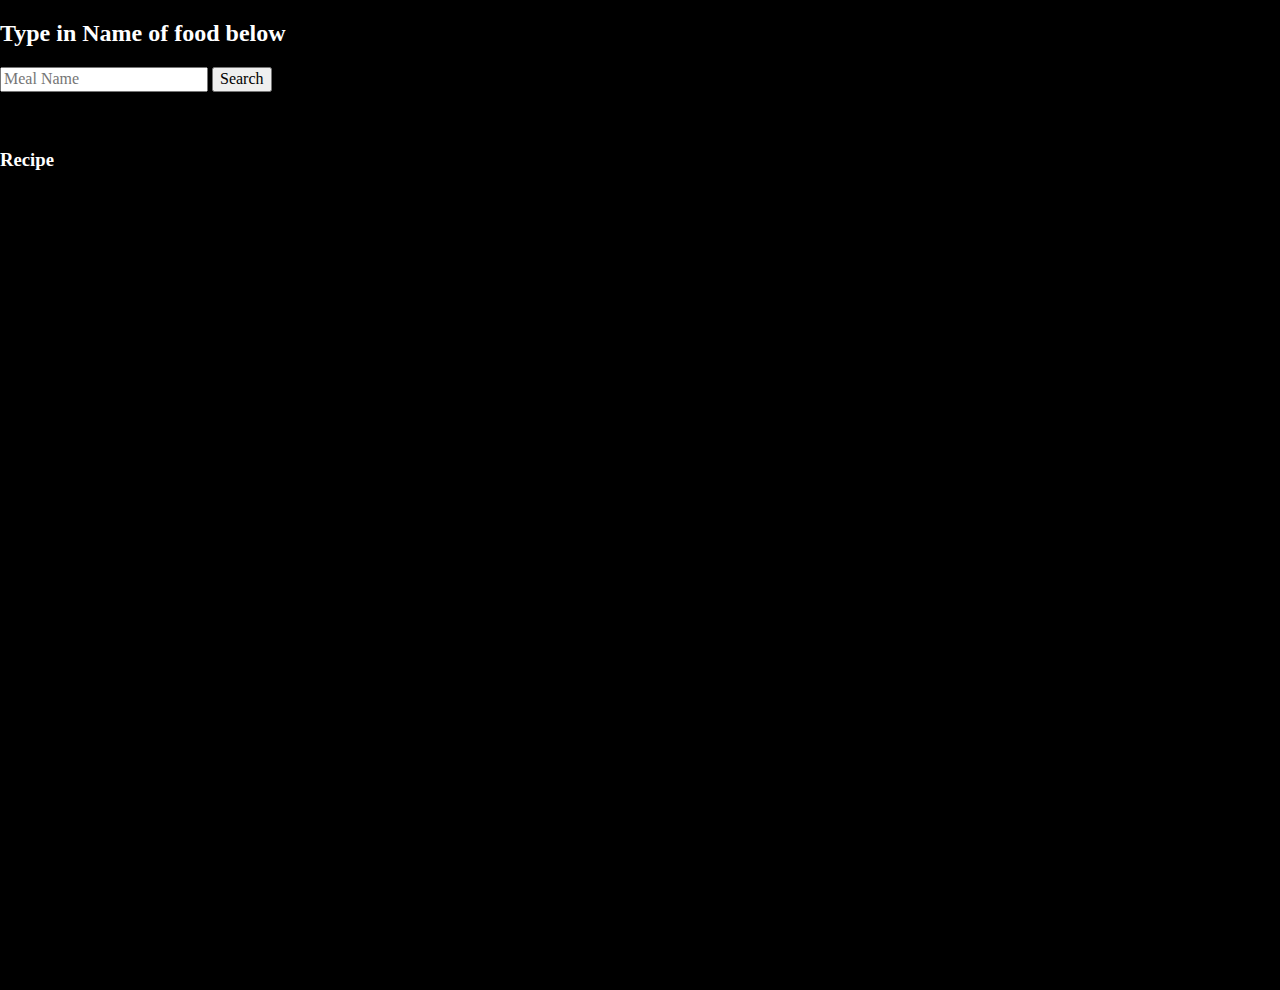
==== template/index.html @ 56ef5742 "working on this project day2" ====
<!DOCTYPE html>
<html lang="en">
	<head>
    	<meta charset="utf-8">
    	<meta name="description" content="A Simple Food Recipe Application.">
    	<meta name="keywords" content="Food, Recipe, Meals">

		<title>Food Recipe App</title>

		<!-- external CSS link -->
		<link rel="stylesheet" href="css/normalize.css">
		<link rel="stylesheet" href="css/style.css">
	</head>
	<body>
		<main>

			<div class="firstContainer">

				<div class="inputContainer">
					<h2>Type in Name of food below</h2>
					<input type="text" placeholder="Meal Name" class="text">
					<button id="btn" class="btn">Search</button>
				</div>
				<div class="contentContainer">
					<div class="contentOne">
						<!--NAME OF FOOD -->
						<h2 id="nameOfFood" class="nameOfFood"></h2>
					</div>
					<div class="contentTwo">
						<!-- Meal image -->
						<img src="" alt="" class="image">
					</div>
					<div class="contentThree">
						<!--Recipe-->
						<h3 id="recipe" class="recipe">Recipe</h3>
					</div>
				</div>
				
			</div>
			
			<div class="slider-frame">

				<div class="slide-images">

					<div class ="img-container">
						<img src="C:\Users\airsay\desktop\Food-Recipe-App\assets\images\burger.jpg" alt="">
					</div>
					<div class ="img-container">
						<img src="C:\Users\airsay\desktop\Food-Recipe-App\assets\images\icecream.jpg" alt="">
					</div>
					<div class ="img-container">
						<img src="C:\Users\airsay\desktop\Food-Recipe-App\assets\images\meatballs.jpg" alt="">
					</div>
					<div class ="img-container">
						<img src="C:\Users\airsay\desktop\Food-Recipe-App\assets\images\pancakes.jpg" alt="">
					</div>
					<div class ="img-container">
						<img src="C:\Users\airsay\desktop\Food-Recipe-App\assets\images\pasta.jpg" alt="">
					</div>
					<div class ="img-container">
						<img src="C:\Users\airsay\desktop\Food-Recipe-App\assets\images\pizza.jpg" alt="">
					</div>
					<div class ="img-container">
						<img src="C:\Users\airsay\desktop\Food-Recipe-App\assets\images\veggies.jpg" alt="">
					</div>
					<div class ="img-container">
						<img src="C:\Users\airsay\desktop\Food-Recipe-App\assets\images\popsicle.jpg" alt="">
					</div>
					<div class ="img-container">
						<img src="C:\Users\airsay\desktop\Food-Recipe-App\assets\images\burger2.jpg" alt="">
					</div>
					<div class ="img-container">
						<img src="C:\Users\airsay\desktop\Food-Recipe-App\assets\images\pancakes.jpg" alt="">
					</div>
	
				</div>
	
			</div>
		</main>
		
		
		<script type="text/javascript" src="js/main.js"></script>
	</body>
</html>
---- template/css/style.css ----
/******************************************
/* CSS
/*******************************************/
body{
  padding: 0;
  margin: 0;
  background: black;
  color: white;
}
/* Box Model Hack */
*{
  box-sizing: border-box;
}

/******************************************
/* LAYOUT
/*******************************************/

/******************************************
/* SLIDER
/*******************************************/

.slider-frame{
  overflow: hidden;
  height: 800px;
  width: 1200px;
  margin-left: 360px;
  margin-top: 20px;
}

/* slider animation */

@-webkit-keyframes slide_animation{
  0% {left:0px;}
  10% {left:0px;}
  20% {left:1200px;}
  30% {left:1200px;}
  40% {left:2400px;}
  50% {left:2400px;}
  60% {left:1200px;}
  70% {left:1200px;}
  80% {left:0px;}
  90% {left:0px;}
  100% {left:0px;}
}
.slide-images{
  
  width: 360px;
  height: 300px;
  margin: 0 0 0 -2400px;
  position: relative;
  -webkit-animation-name: slide_animation ;
  -webkit-animation-duration: 33s;
  -webkit-animation-iteration-count: infinite;
  -webkit-animation-direction: alternate;
  -webkit-animation-play-state: running;

}
.img-container{
  height: 500px;
  width: 100%;
  position: relative;
  float: left;
}


/******************************************
/* ADDITIONAL STYLES
/*******************************************/
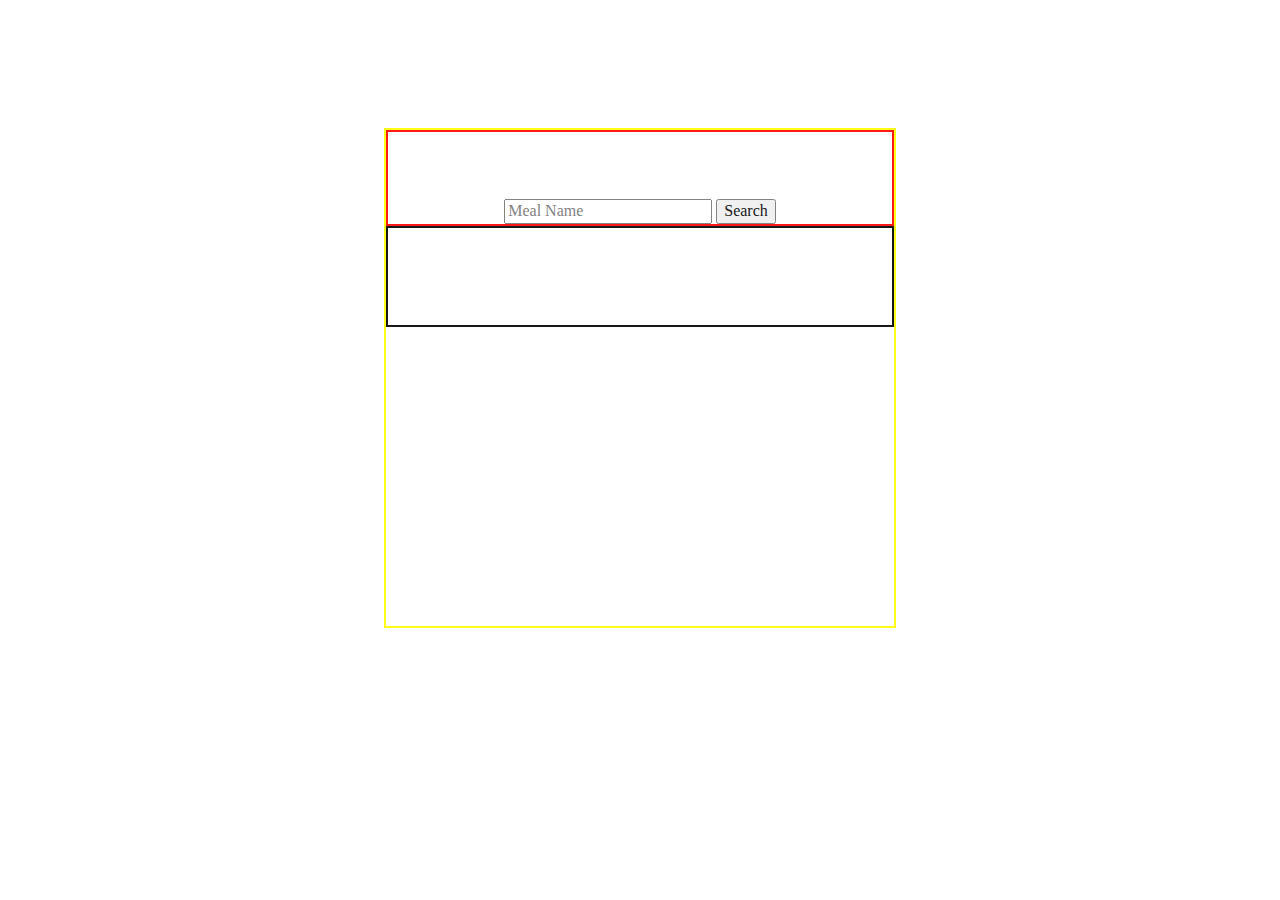
==== commit 662d952b: "updated project styles" ====
--- a/template/index.html
+++ b/template/index.html
@@ -35,46 +35,6 @@
 						<h3 id="recipe" class="recipe">Recipe</h3>
 					</div>
 				</div>
-				
-			</div>
-			
-			<div class="slider-frame">
-
-				<div class="slide-images">
-
-					<div class ="img-container">
-						<img src="C:\Users\airsay\desktop\Food-Recipe-App\assets\images\burger.jpg" alt="">
-					</div>
-					<div class ="img-container">
-						<img src="C:\Users\airsay\desktop\Food-Recipe-App\assets\images\icecream.jpg" alt="">
-					</div>
-					<div class ="img-container">
-						<img src="C:\Users\airsay\desktop\Food-Recipe-App\assets\images\meatballs.jpg" alt="">
-					</div>
-					<div class ="img-container">
-						<img src="C:\Users\airsay\desktop\Food-Recipe-App\assets\images\pancakes.jpg" alt="">
-					</div>
-					<div class ="img-container">
-						<img src="C:\Users\airsay\desktop\Food-Recipe-App\assets\images\pasta.jpg" alt="">
-					</div>
-					<div class ="img-container">
-						<img src="C:\Users\airsay\desktop\Food-Recipe-App\assets\images\pizza.jpg" alt="">
-					</div>
-					<div class ="img-container">
-						<img src="C:\Users\airsay\desktop\Food-Recipe-App\assets\images\veggies.jpg" alt="">
-					</div>
-					<div class ="img-container">
-						<img src="C:\Users\airsay\desktop\Food-Recipe-App\assets\images\popsicle.jpg" alt="">
-					</div>
-					<div class ="img-container">
-						<img src="C:\Users\airsay\desktop\Food-Recipe-App\assets\images\burger2.jpg" alt="">
-					</div>
-					<div class ="img-container">
-						<img src="C:\Users\airsay\desktop\Food-Recipe-App\assets\images\pancakes.jpg" alt="">
-					</div>
-	
-				</div>
-	
 			</div>
 		</main>
 		
--- a/template/css/style.css
+++ b/template/css/style.css
@@ -2,66 +2,48 @@
 /* CSS
 /*******************************************/
 body{
+  
   padding: 0;
   margin: 0;
-  background: black;
+  width: 100%;
+  max-width: 100%;
+  background: url("C:/Users/airsay/desktop/Food-Recipe-App/assets/images/veggies.jpg");
+  background-repeat: no-repeat;
+  background-size: cover;
+  opacity: 90%;
   color: white;
 }
 /* Box Model Hack */
 *{
   box-sizing: border-box;
 }
+main{
+  width: auto;
+}
+.firstContainer{
+  background-image: url("C:/Users/airsay/desktop/Food-Recipe-App/assets/images/background food photo.jpg");
+  background-repeat: no-repeat;
+  background-size: cover;
+  margin: auto;
+  position: relative;
+  margin-top: 10%;
+  width: 40%;
+  height: 500px;
+  border: 2px solid yellow;
+}
+.inputContainer{
+  text-align: center;
+  border: 2px solid red;
+}
+.contentContainer{
+  text-align: center;
+  border: 2px solid black;
+}
 
 /******************************************
 /* LAYOUT
 /*******************************************/
 
-/******************************************
-/* SLIDER
-/*******************************************/
-
-.slider-frame{
-  overflow: hidden;
-  height: 800px;
-  width: 1200px;
-  margin-left: 360px;
-  margin-top: 20px;
-}
-
-/* slider animation */
-
-@-webkit-keyframes slide_animation{
-  0% {left:0px;}
-  10% {left:0px;}
-  20% {left:1200px;}
-  30% {left:1200px;}
-  40% {left:2400px;}
-  50% {left:2400px;}
-  60% {left:1200px;}
-  70% {left:1200px;}
-  80% {left:0px;}
-  90% {left:0px;}
-  100% {left:0px;}
-}
-.slide-images{
-  
-  width: 360px;
-  height: 300px;
-  margin: 0 0 0 -2400px;
-  position: relative;
-  -webkit-animation-name: slide_animation ;
-  -webkit-animation-duration: 33s;
-  -webkit-animation-iteration-count: infinite;
-  -webkit-animation-direction: alternate;
-  -webkit-animation-play-state: running;
-
-}
-.img-container{
-  height: 500px;
-  width: 100%;
-  position: relative;
-  float: left;
-}
 
 
 /******************************************
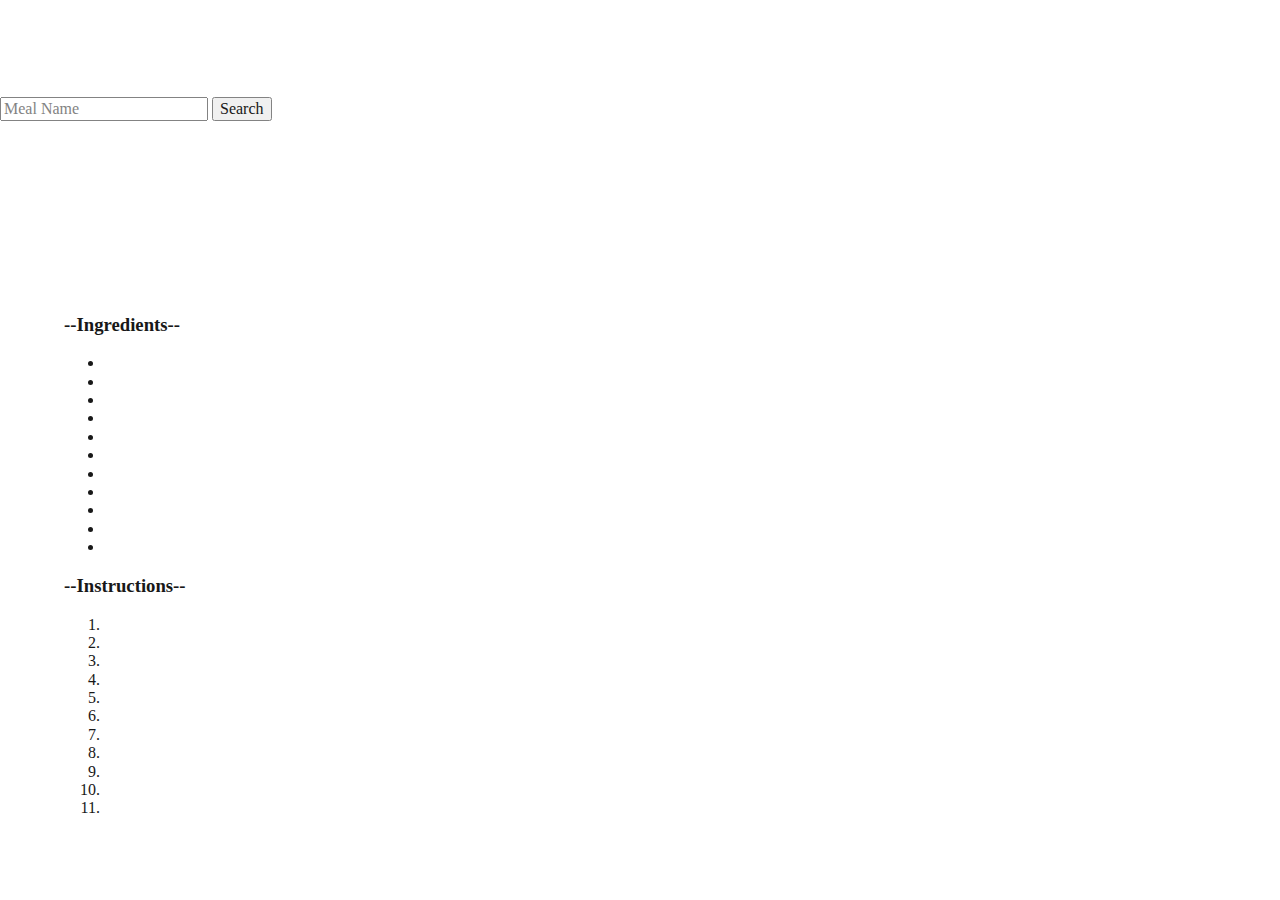
==== commit 11a7ea0a: "changed my html" ====
--- a/template/index.html
+++ b/template/index.html
@@ -17,23 +17,47 @@
 			<div class="firstContainer">
 
 				<div class="inputContainer">
-					<h2>Type in Name of food below</h2>
+					<h1>Type in Name of food below</h1>
 					<input type="text" placeholder="Meal Name" class="text">
 					<button id="btn" class="btn">Search</button>
 				</div>
 				<div class="contentContainer">
-					<div class="contentOne">
-						<!--NAME OF FOOD -->
-						<h2 id="nameOfFood" class="nameOfFood"></h2>
-					</div>
-					<div class="contentTwo">
-						<!-- Meal image -->
-						<img src="" alt="" class="image">
-					</div>
-					<div class="contentThree">
-						<!--Recipe-->
-						<h3 id="recipe" class="recipe">Recipe</h3>
-					</div>
+					<!--Name of food-->
+					<h2 id="nameOfFood"></h2>
+					<!--Image of food-->
+					<img src="" alt="">
+					<!--Video of food-->
+					<iframe src="" frameborder="0"></iframe>
+					<!--Ingredients-->
+					<h3>--Ingredients--</h3>
+					<ul>
+						<li id="ing1"></li>
+						<li id="ing2"></li>
+						<li id="ing3"></li>
+						<li id="ing4"></li>
+						<li id="ing5"></li>
+						<li id="ing6"></li>
+						<li id="ing7"></li>
+						<li id="ing8"></li>
+						<li id="ing9"></li>
+						<li id="ing10"></li>
+						<li id="ing11"></li>
+					</ul>
+					<!--Instructions-->
+					<h3>--Instructions--</h3>
+					<ol>
+						<li id="ins1"></li>
+						<li id="ins2"></li>
+						<li id="ins3"></li>
+						<li id="ins4"></li>
+						<li id="ins5"></li>
+						<li id="ins6"></li>
+						<li id="ins7"></li>
+						<li id="ins8"></li>
+						<li id="ins9"></li>
+						<li id="ins10"></li>
+						<li id="ins11"></li>
+					</ol>
 				</div>
 			</div>
 		</main>
--- a/template/css/style.css
+++ b/template/css/style.css
@@ -7,7 +7,7 @@
   margin: 0;
   width: 100%;
   max-width: 100%;
-  background: url("C:/Users/airsay/desktop/Food-Recipe-App/assets/images/veggies.jpg");
+  background: url("C:/Users/airsay/desktop/Food-Recipe-App/assets/images/background food photo.jpg");
   background-repeat: no-repeat;
   background-size: cover;
   opacity: 90%;
@@ -21,24 +21,16 @@
   width: auto;
 }
 .firstContainer{
-  background-image: url("C:/Users/airsay/desktop/Food-Recipe-App/assets/images/background food photo.jpg");
-  background-repeat: no-repeat;
-  background-size: cover;
-  margin: auto;
+  
   position: relative;
-  margin-top: 10%;
-  width: 40%;
-  height: 500px;
-  border: 2px solid yellow;
-}
-.inputContainer{
-  text-align: center;
-  border: 2px solid red;
+  margin-top: 3%;
+  
 }
 .contentContainer{
-  text-align: center;
-  border: 2px solid black;
+  margin-left: 5%;
+  color: black;
 }
+
 
 /******************************************
 /* LAYOUT
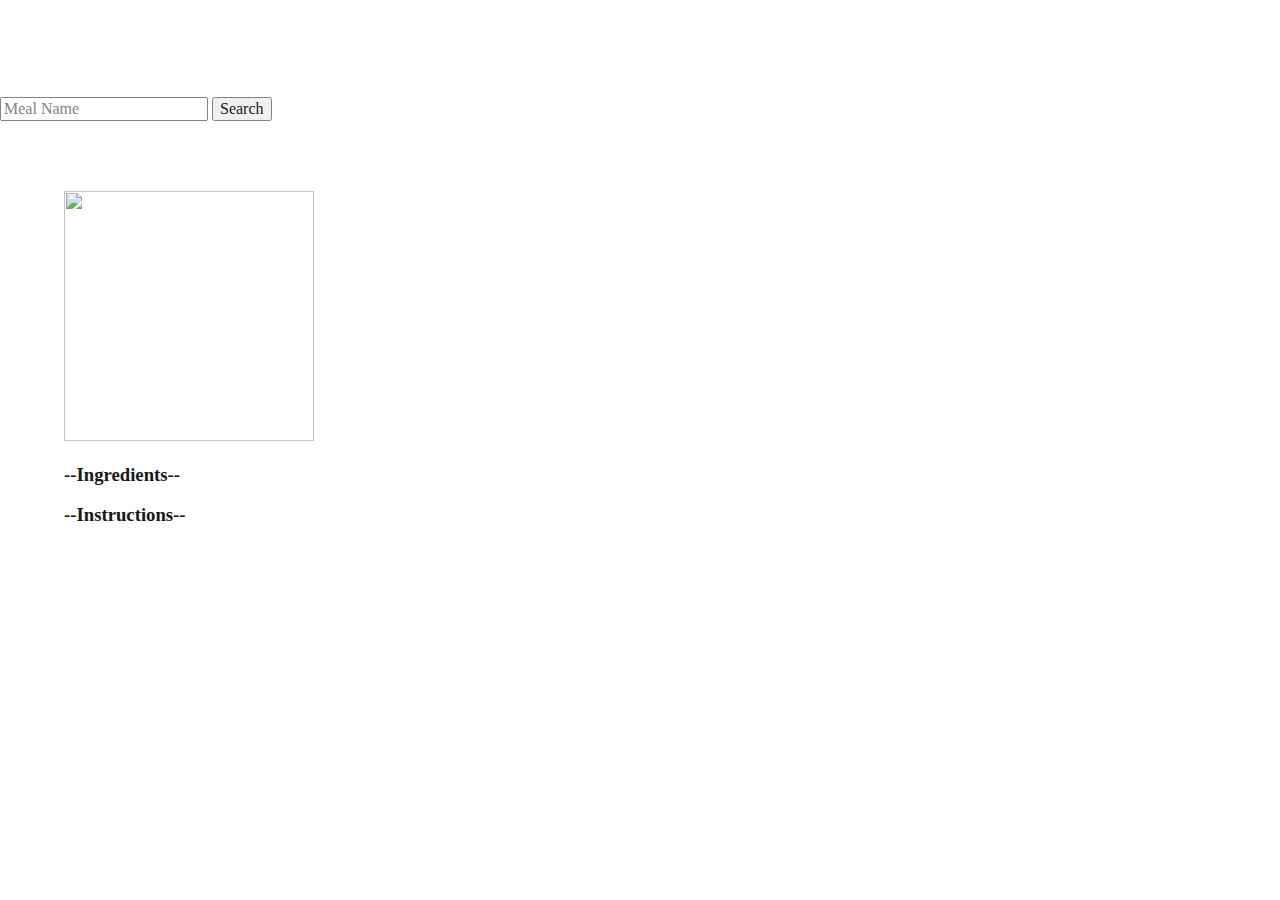
==== commit 8e9bfed0: "update project" ====
--- a/template/index.html
+++ b/template/index.html
@@ -31,32 +31,12 @@
 					<!--Ingredients-->
 					<h3>--Ingredients--</h3>
 					<ul>
-						<li id="ing1"></li>
-						<li id="ing2"></li>
-						<li id="ing3"></li>
-						<li id="ing4"></li>
-						<li id="ing5"></li>
-						<li id="ing6"></li>
-						<li id="ing7"></li>
-						<li id="ing8"></li>
-						<li id="ing9"></li>
-						<li id="ing10"></li>
-						<li id="ing11"></li>
+						
 					</ul>
 					<!--Instructions-->
 					<h3>--Instructions--</h3>
 					<ol>
-						<li id="ins1"></li>
-						<li id="ins2"></li>
-						<li id="ins3"></li>
-						<li id="ins4"></li>
-						<li id="ins5"></li>
-						<li id="ins6"></li>
-						<li id="ins7"></li>
-						<li id="ins8"></li>
-						<li id="ins9"></li>
-						<li id="ins10"></li>
-						<li id="ins11"></li>
+						
 					</ol>
 				</div>
 			</div>
--- a/template/css/style.css
+++ b/template/css/style.css
@@ -35,7 +35,14 @@
 /******************************************
 /* LAYOUT
 /*******************************************/
-
+img{
+  width: 250px;
+  height: 250px;
+}
+iframe{
+  width: 300px;
+  height: 300px;
+}
 
 
 /******************************************
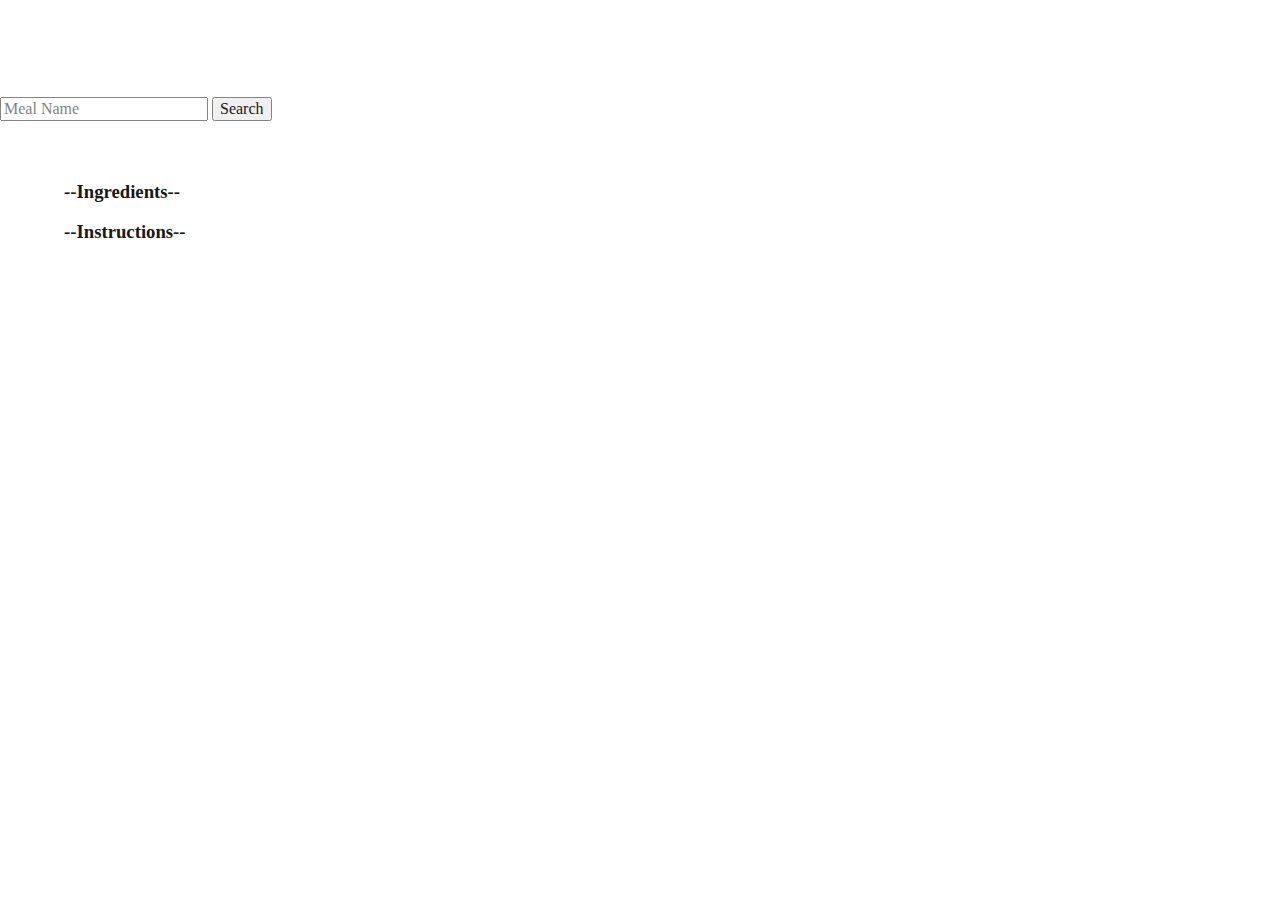
==== commit a5a9c8aa: "made new chnages" ====
--- a/template/index.html
+++ b/template/index.html
@@ -22,19 +22,28 @@
 					<button id="btn" class="btn">Search</button>
 				</div>
 				<div class="contentContainer">
+
+
 					<!--Name of food-->
 					<h2 id="nameOfFood"></h2>
+
 					<!--Image of food-->
 					<img src="" alt="">
-					<!--Video of food-->
-					<iframe src="" frameborder="0"></iframe>
+
+					<!-- Summary of Meal-->
+					<h4></h4>
+
+					<!--diet-->
+					<h3 id="diet"></h3>
+
 					<!--Ingredients-->
 					<h3>--Ingredients--</h3>
 					<ul>
-						
 					</ul>
+
+				
 					<!--Instructions-->
-					<h3>--Instructions--</h3>
+					<h3 id="instructions">--Instructions--</h3>
 					<ol>
 						
 					</ol>
--- a/template/css/style.css
+++ b/template/css/style.css
@@ -35,10 +35,8 @@
 /******************************************
 /* LAYOUT
 /*******************************************/
-img{
-  width: 250px;
-  height: 250px;
-}
+
+
 iframe{
   width: 300px;
   height: 300px;
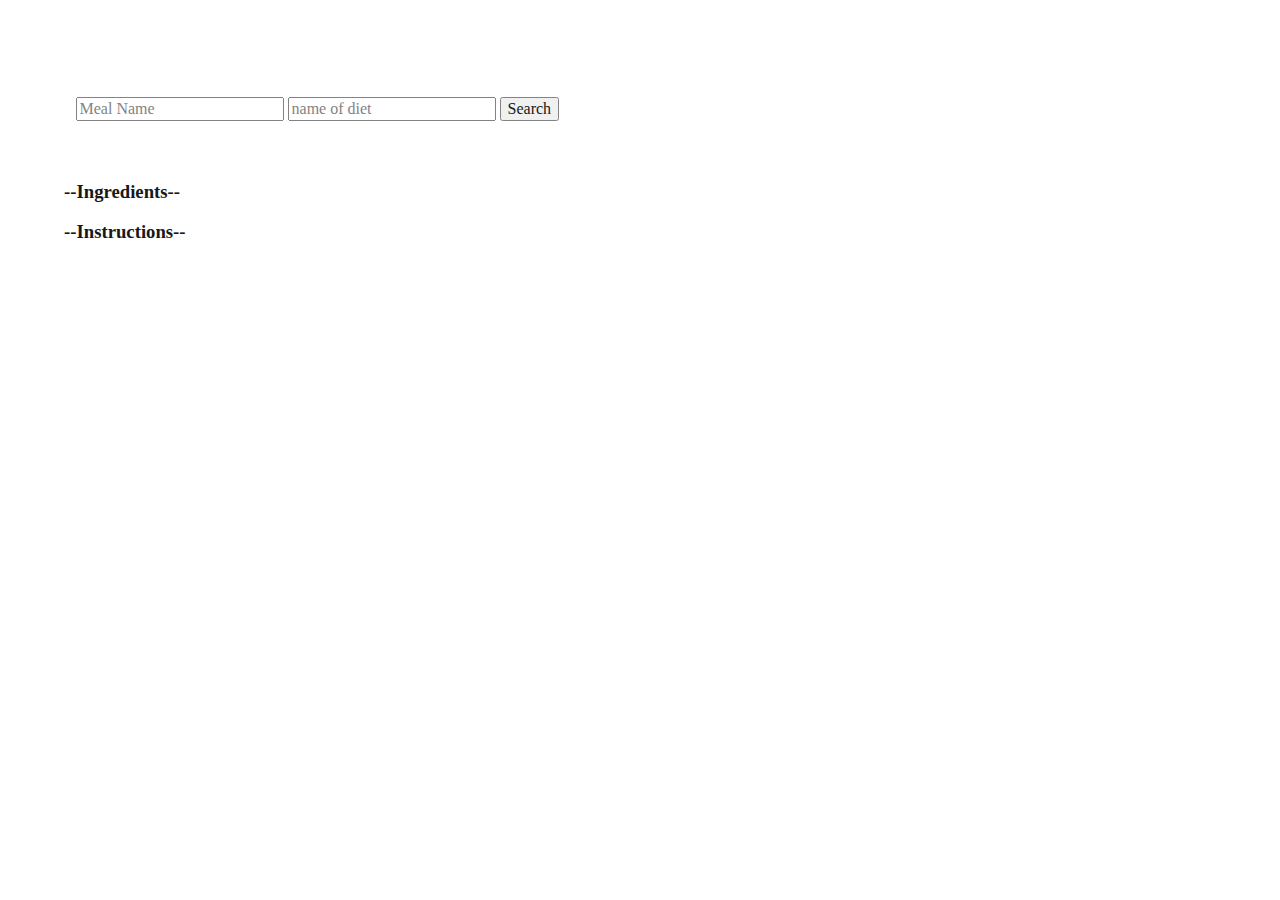
==== commit b257907c: "project update" ====
--- a/template/index.html
+++ b/template/index.html
@@ -18,7 +18,10 @@
 
 				<div class="inputContainer">
 					<h1>Type in Name of food below</h1>
-					<input type="text" placeholder="Meal Name" class="text">
+					<label for="form">Meal name</label>
+					<input type="text" placeholder="Meal Name" class="mealName" id="mealName">
+					<input type="text" placeholder="name of diet" class="dietName" id="dietName">
+					
 					<button id="btn" class="btn">Search</button>
 				</div>
 				<div class="contentContainer">
@@ -44,9 +47,11 @@
 				
 					<!--Instructions-->
 					<h3 id="instructions">--Instructions--</h3>
-					<ol>
+					<ol id="recipe">
 						
 					</ol>
+					<!-- Summary of Meal-->
+					<h4></h4>
 				</div>
 			</div>
 		</main>
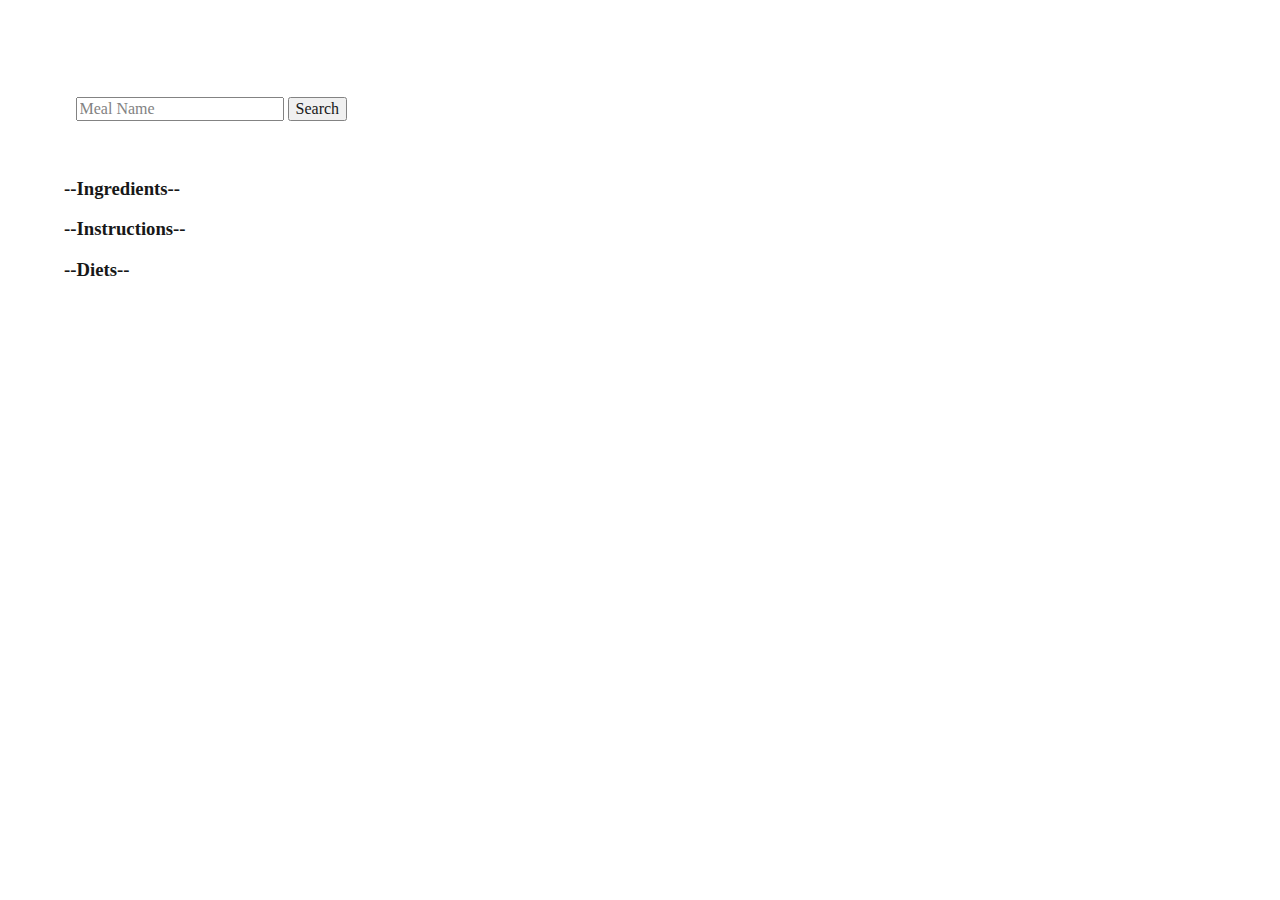
==== commit b0d6aa0e: "project 80% complete" ====
--- a/template/index.html
+++ b/template/index.html
@@ -20,28 +20,24 @@
 					<h1>Type in Name of food below</h1>
 					<label for="form">Meal name</label>
 					<input type="text" placeholder="Meal Name" class="mealName" id="mealName">
-					<input type="text" placeholder="name of diet" class="dietName" id="dietName">
-					
 					<button id="btn" class="btn">Search</button>
 				</div>
 				<div class="contentContainer">
 
 
 					<!--Name of food-->
-					<h2 id="nameOfFood"></h2>
+					
+						<h2 id="title" class="title">
+
+						</h2>
+					
 
 					<!--Image of food-->
 					<img src="" alt="">
 
-					<!-- Summary of Meal-->
-					<h4></h4>
-
-					<!--diet-->
-					<h3 id="diet"></h3>
-
 					<!--Ingredients-->
 					<h3>--Ingredients--</h3>
-					<ul>
+					<ul id="ingredients">
 					</ul>
 
 				
@@ -50,6 +46,11 @@
 					<ol id="recipe">
 						
 					</ol>
+
+					<h3>--Diets--</h3>
+					<ul id="diet">
+
+					</ul>
 					<!-- Summary of Meal-->
 					<h4></h4>
 				</div>
